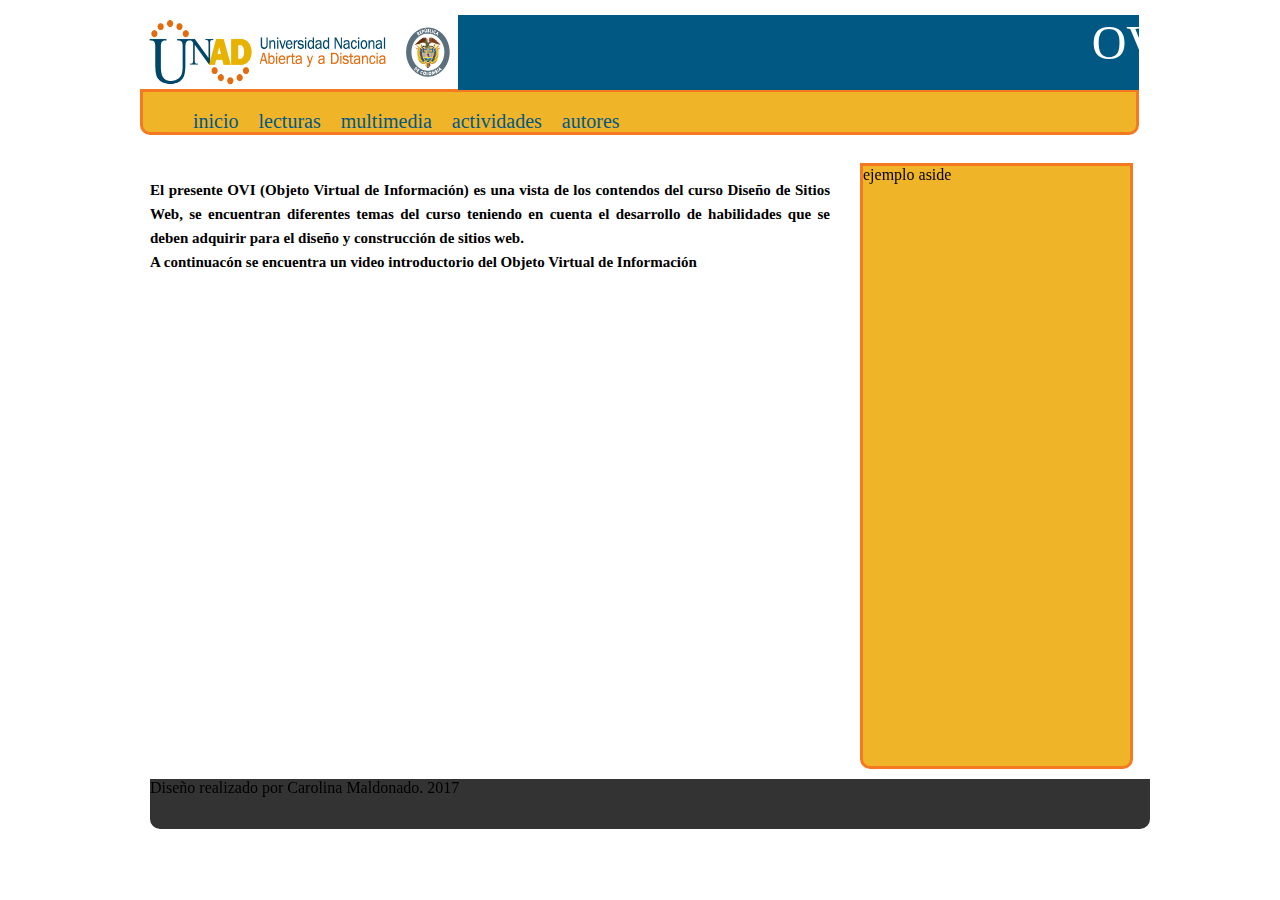
==== index.html @ cca2c30c "commit1" ====
<!DOCTYPE html>
<html lang="es">
<head>
	<meta charset="UTF-8">
	<meta content="Carolina Maldonado" name="author" >
	<meta content="OVI de curso Diseño de Sitos Web 301122"name="description">
	<meta content="UNAD,diseño web,OVI" name="keywords">
	<title>OVI DISSEÑO WEB</title>
	<link rel="stylesheet" type="text/css" href="css/style.css">
</head>
<body>
	<div id="principal">
		<header>
			<table align="left" width="1000" cellspacing="0" >
				<tr>
    				<td width="10"><img src="img/logoUNAD.png"width="315" height="75"></td>
    				<td width="680" height="90" ><marquee bgcolor=#005883 border="2" behavior="slide" height="75" ><font size="95" color="white">OVI Diseño de Sitios Web </font></marque></td>
    			</tr>
			</table>
		</header>
		<nav>
			<UL>
				<li><a href="index.html">inicio</a></li>
				<li><a href="lecturas.html">lecturas</a></li>
				<li><a href="Multimedia.html">multimedia</a></li>
				<li><a href="actividades.html">actividades</a></li>
				<li><a href="autores.html">autores</a></li>
			</UL>

 
		</nav>
		<section>
			<p>
			El presente OVI (Objeto Virtual de Información) es una vista de los contendos del curso Diseño de Sitios Web, se encuentran diferentes temas del curso teniendo en cuenta el  desarrollo de habilidades que se deben adquirir para el diseño y construcción de sitios web.<br>A continuacón se encuentra un video introductorio del Objeto Virtual de Información<br><br><br>

			</p>
			<center>
				<iframe width="560" height="315" src="https://www.youtube.com/embed/6ycmuglOScs" frameborder="0" allowfullscreen></iframe>
			</center>	

		</section>
		<aside>
			ejemplo aside
			<!si la dejamos despues de section queda la barra hacia la derecha si la dejamos antes la barra queda a la izquierda>
		</aside>
		<footer>
			Diseño realizado por Carolina Maldonado. 2017
		</footer>
	</div>

</body>
	<script src="js/modernizr.js"></script>
	<script src="js/prefixfree.js"></script>
</html>
---- css/style.css ----
#principal
{
	width: 1000px;
	height: auto;
	margin: auto;
	position: relative;
}
h2
{
	font-family: verdana;
	color:blue;
	margin-left: 20px;
	font-size: 25px;
	text-align: left;
}
h3
{
	font-family: Angsana New Bold;
	color:#005883;
	margin-left: 20px;
	font-size: 48px;
	text-align: center;
}
header
{
	width: 1000px;
	height: 81px;
}
nav
{
	width: 993px;
	height: 40px;
	background: #F0B429;
	border: solid;
	border-color: #F47920;
	border-radius: 10px;
	border-top-left-radius: 0;
	border-top-right-radius: 0;
	
	
}
ul
{
	margin: auto;
	padding-top: 4px;
}
li
{
	float: left;
	list-style-type: none;
	padding: 10px
}
a
{
	text-decoration: none;
	font-size: 20px;
	color: #005883;
}

section
{
	width: 700px;
	height: 600px;
	float: left;
	margin-top: 20px;
	border-top-left-radius: 0;
	border-top-right-radius: 0;
}
aside
{
	width: 267px;
	height: 600px;
	background: #F0B429;
	border: solid;
	border-color: #F47920;
	float: left;
	margin-left: 20px;
	margin-top: 20px;
	border-radius: 10px;
	border-top-left-radius: 0;
	border-top-right-radius: 0;
	border-radius-up-radius:0;

}
footer
{
	width: 1000px;
	height: 50px;
	background: #333333;
	font-family: Franklin Gothic Italic;
	float: left;
	margin-top: 10px;
	margin-left: 10px;
	margin-right: 10px;
	border-radius: 10px;
	border-top-left-radius: 0;
	border-top-right-radius: 0;
}
p
{
	font-family: Franklin Gothic Italic;
	font-size: 15px;
	font-weight: bolder;
	line-height: 24px;
	text-align: justify;
	margin-left: 10px;
	margin-right: 10px;
}
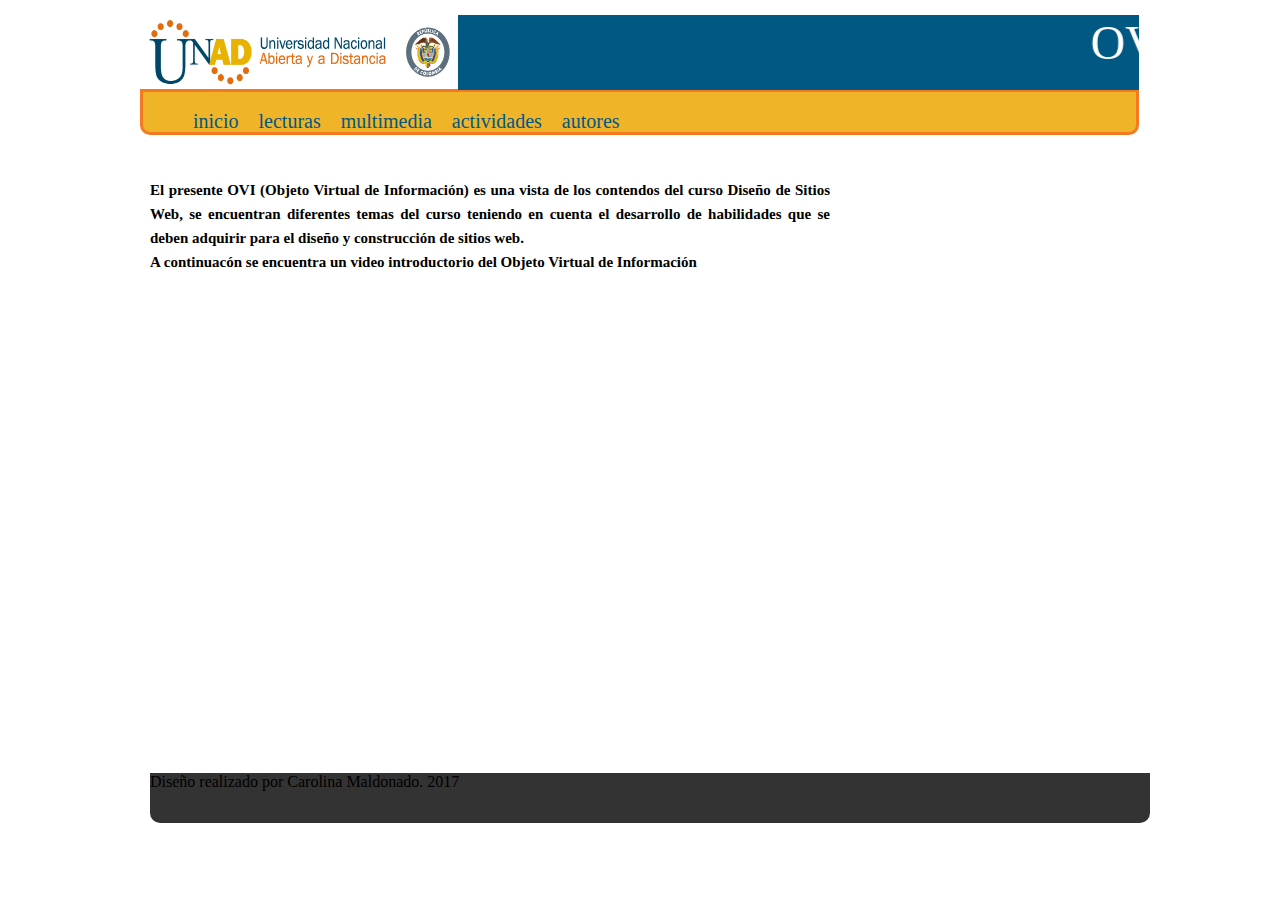
==== commit 784fc7ea: "commint1" ====
--- a/index.html
+++ b/index.html
@@ -39,10 +39,6 @@
 			</center>	
 
 		</section>
-		<aside>
-			ejemplo aside
-			<!si la dejamos despues de section queda la barra hacia la derecha si la dejamos antes la barra queda a la izquierda>
-		</aside>
 		<footer>
 			Diseño realizado por Carolina Maldonado. 2017
 		</footer>
